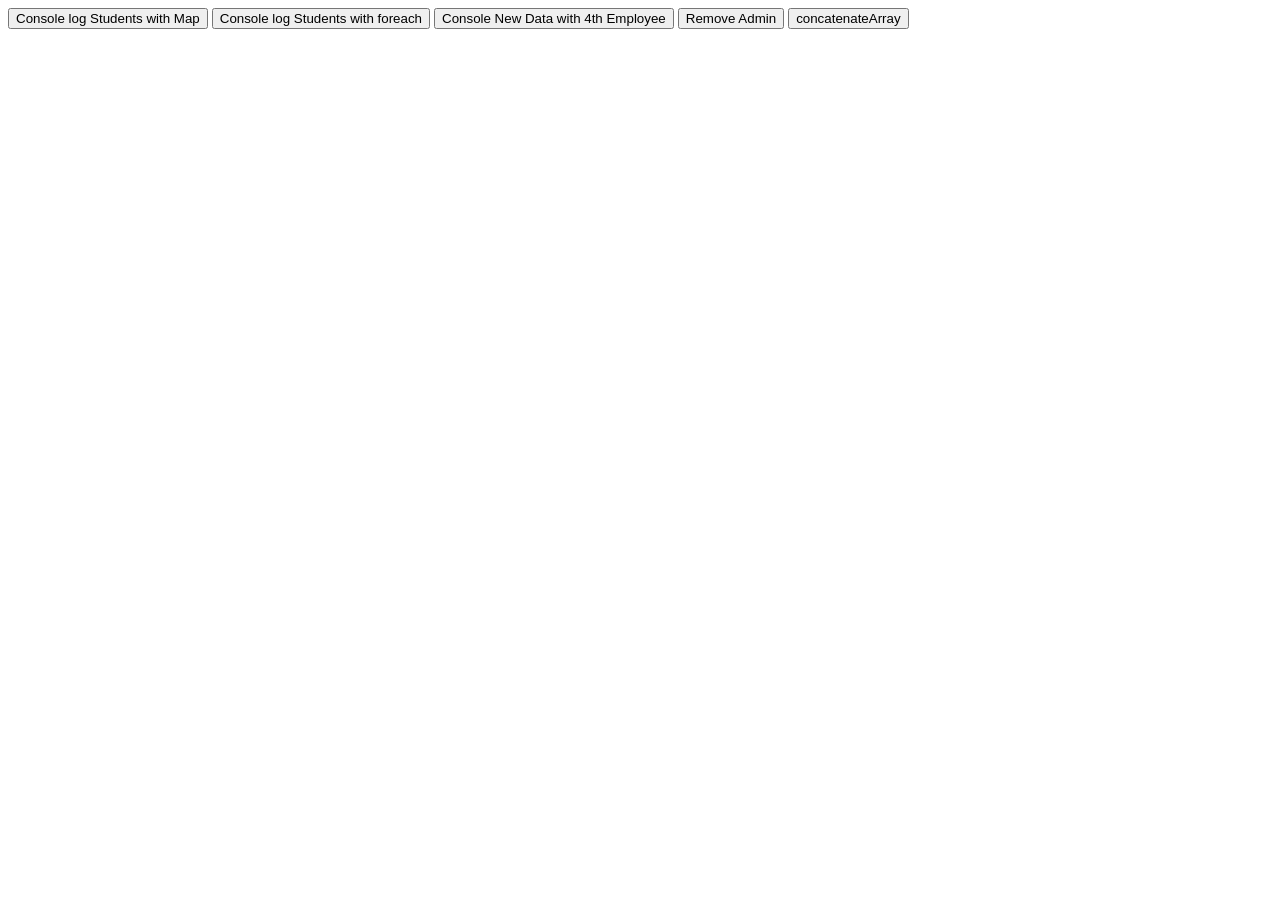
==== index.html @ 96d9efc8 "assignment added" ====
<!-- @format -->

<!DOCTYPE html>
<html lang="en">
  <head>
    <meta charset="UTF-8" />
    <meta http-equiv="X-UA-Compatible" content="IE=edge" />
    <meta name="viewport" content="width=device-width, initial-scale=1.0" />
    <title>Document</title>
  </head>
  <body>
    <button onclick="PrintDeveloperbyMap()">
      Console log Students with Map
    </button>
    <button onclick="PrintDeveloperbyForEach()">
      Console log Students with foreach
    </button>
    <button onclick="addData()">Console New Data with 4th Employee</button>
    <button onclick="removeAdmin()">Remove Admin</button>
    <button onclick="concatenateArray()">concatenateArray</button>

    <script src="./script.js"></script>
  </body>
</html>
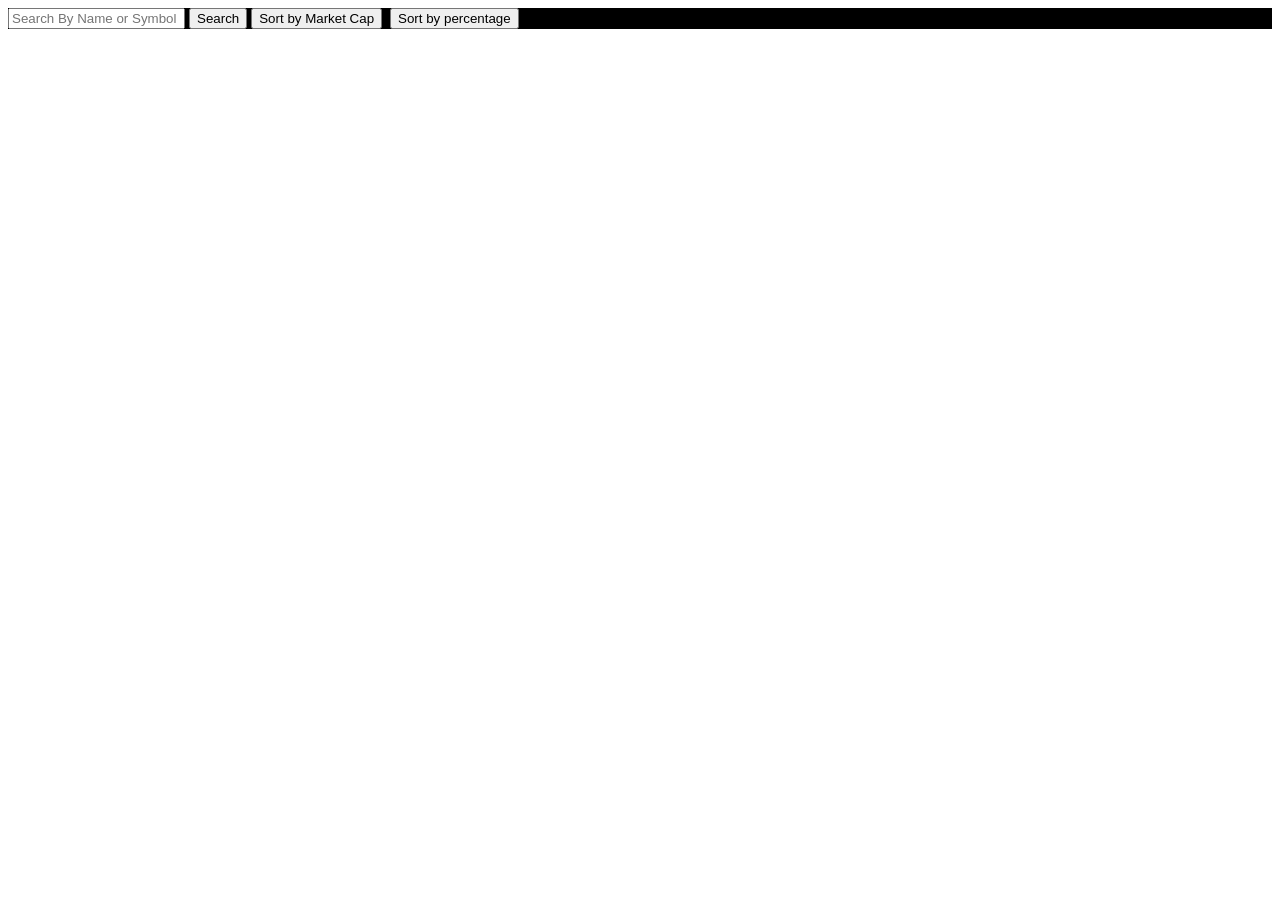
==== commit edcaa296: "crypto assignment added" ====
--- a/index.html
+++ b/index.html
@@ -1,24 +1,50 @@
-<!-- @format -->
+<!DOCTYPE html>
+<html>
+<head>
+  <title>Crypto Market Data</title>
+  <style>
+    table {
+      width: 100%;
+      border-collapse: collapse;
+    }
+    #cryptoTable{
+      margin-left: 10%;
+    }
+    th, td {
+      padding: 8px;
+      text-align: left;
+      border-bottom: 1px solid #ddd;
+    }
+    #main-container{
+      background-color: black;
+    }
+    .text-color{
+      color: white;
+    }
+  </style>
+</head>
+<body>
+  <div id="main-container">
+  <!-- <h1>Crypto Market Data</h1> -->
+  <input type="text" id="searchInput" placeholder="Search By Name or Symbol">
+  <button id="searchButton">Search</button>
+  <button id="sortButton-mkt-cap">Sort by Market Cap</button>.
+  <button id="sortButton-percentage">Sort by percentage</button>
 
-<!DOCTYPE html>
-<html lang="en">
-  <head>
-    <meta charset="UTF-8" />
-    <meta http-equiv="X-UA-Compatible" content="IE=edge" />
-    <meta name="viewport" content="width=device-width, initial-scale=1.0" />
-    <title>Document</title>
-  </head>
-  <body>
-    <button onclick="PrintDeveloperbyMap()">
-      Console log Students with Map
-    </button>
-    <button onclick="PrintDeveloperbyForEach()">
-      Console log Students with foreach
-    </button>
-    <button onclick="addData()">Console New Data with 4th Employee</button>
-    <button onclick="removeAdmin()">Remove Admin</button>
-    <button onclick="concatenateArray()">concatenateArray</button>
-
-    <script src="./script.js"></script>
-  </body>
+  <table id="cryptoTable" class="text-color">
+    <!-- <thead>
+      <tr>
+        <th>Name</th>
+        <th>ID</th>
+        <th>Symbol</th>
+        <th>Price (USD)</th>
+        <th>Total Volume</th>
+      </tr>
+    </thead> -->
+    <tbody id="cryptoTableBody">
+    </tbody>
+  </table>
+</div>
+  <script src="script.js"></script>
+</body>
 </html>
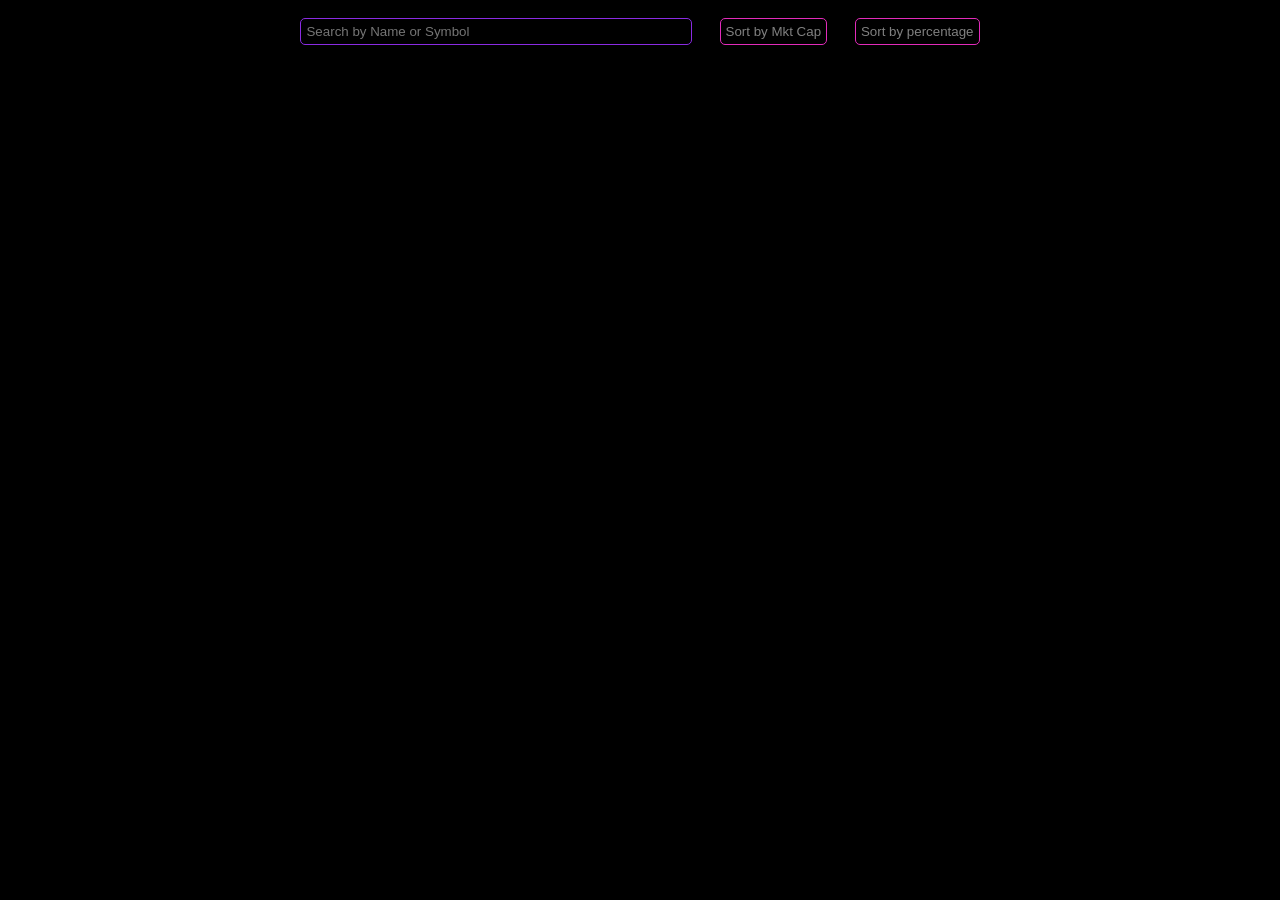
==== commit daa643b8: "crypto assignment" ====
--- a/index.html
+++ b/index.html
@@ -1,50 +1,28 @@
 <!DOCTYPE html>
-<html>
+<html lang="en">
+
 <head>
-  <title>Crypto Market Data</title>
-  <style>
-    table {
-      width: 100%;
-      border-collapse: collapse;
-    }
-    #cryptoTable{
-      margin-left: 10%;
-    }
-    th, td {
-      padding: 8px;
-      text-align: left;
-      border-bottom: 1px solid #ddd;
-    }
-    #main-container{
-      background-color: black;
-    }
-    .text-color{
-      color: white;
-    }
-  </style>
+    <meta charset="UTF-8">
+    <meta name="viewport" content="width=device-width, initial-scale=1.0">
+    <title>Document</title>
+    <link rel="stylesheet" href="./style.css"/>
 </head>
+
 <body>
-  <div id="main-container">
-  <!-- <h1>Crypto Market Data</h1> -->
-  <input type="text" id="searchInput" placeholder="Search By Name or Symbol">
-  <button id="searchButton">Search</button>
-  <button id="sortButton-mkt-cap">Sort by Market Cap</button>.
-  <button id="sortButton-percentage">Sort by percentage</button>
 
-  <table id="cryptoTable" class="text-color">
-    <!-- <thead>
-      <tr>
-        <th>Name</th>
-        <th>ID</th>
-        <th>Symbol</th>
-        <th>Price (USD)</th>
-        <th>Total Volume</th>
-      </tr>
-    </thead> -->
-    <tbody id="cryptoTableBody">
-    </tbody>
-  </table>
-</div>
-  <script src="script.js"></script>
+    <div class="container">
+        <input type="text" id="searchInput" placeholder="Search by Name or Symbol">
+        <button id="sortButton_mkt_cap">Sort by Mkt Cap</button>
+        <button id="sortButton_percentage">Sort by percentage</button>
+        <!-- create table -->
+        <table id="cryptoTable">
+            <tbody id="cryptoTableBody">
+                <!-- we will put rows by js dynamically -->
+            </tbody>
+        </table>
+    </div>
+
+    <script src="./script.js"></script>
 </body>
-</html>
+
+</html>
--- a/style.css
+++ b/style.css
@@ -0,0 +1,39 @@
+body{
+    background-color: black;
+    color: white;
+    font-family: monospace;
+    text-align: center;
+}
+table{
+    border-collapse: collapse;
+}
+input{
+    background-color: black;
+    color: white;width: 30%;
+    padding: 5px;
+    border-radius: 5px;
+    margin: 10px;
+    border: 1px solid blueviolet;
+}
+button{
+    background-color: black;
+    color: grey;
+    padding: 5px;
+    border-radius: 5px;
+    margin: 10px;
+    border: 1px solid rgb(226, 43, 186);
+}
+#cryptoTable{
+    margin-inline: auto;
+}
+td{
+    /* width: 100%; */
+    border-bottom: 1px solid grey;
+    padding: 10px;
+}
+.neg_class{
+    color: red;
+}
+.pos_class{
+    color: greenyellow;
+}
